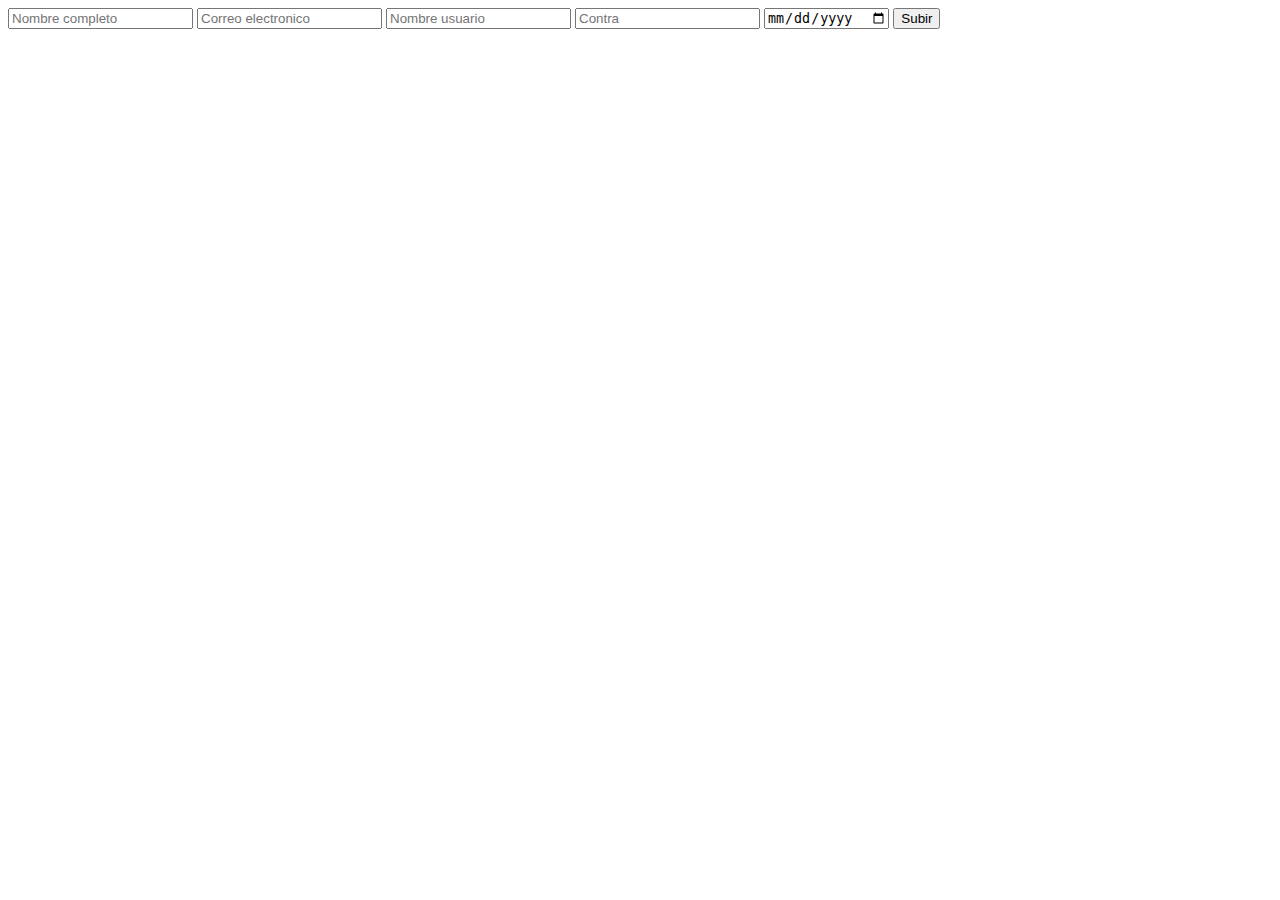
==== frontend/index.html @ 66cf6f6a "Creacion Alta User Fetch" ====
<!DOCTYPE html>
<html lang="en">
<head>
    <meta charset="UTF-8">
    <meta name="viewport" content="width=device-width, initial-scale=1.0">
    <script src="../frontend/script.js/fetch.js" defer></script>
    <title>login</title>
</head>
<body>
    <form action="../backend/index.php" method="post" enctype="multipart/form-data" id="form-fetch">
        <!-- <button type="">Crear Usuario</button> -->
        <!-- <script> console.log("ASDSAD")</script> -->
        <input type="text" name="nombreCompleto" placeholder="Nombre completo">
        <input type="email" name="correoElectronico" placeholder="Correo electronico">
        <input type="text" name="nombreUsuario" placeholder="Nombre usuario">
        <input type="password" name="pass" placeholder="Contra">
        <input type="date" name="fechaNacimiento" placeholder="fecha nacimiento">
        <button type="submit" >Subir</button>
    </form>
</body>
</html>
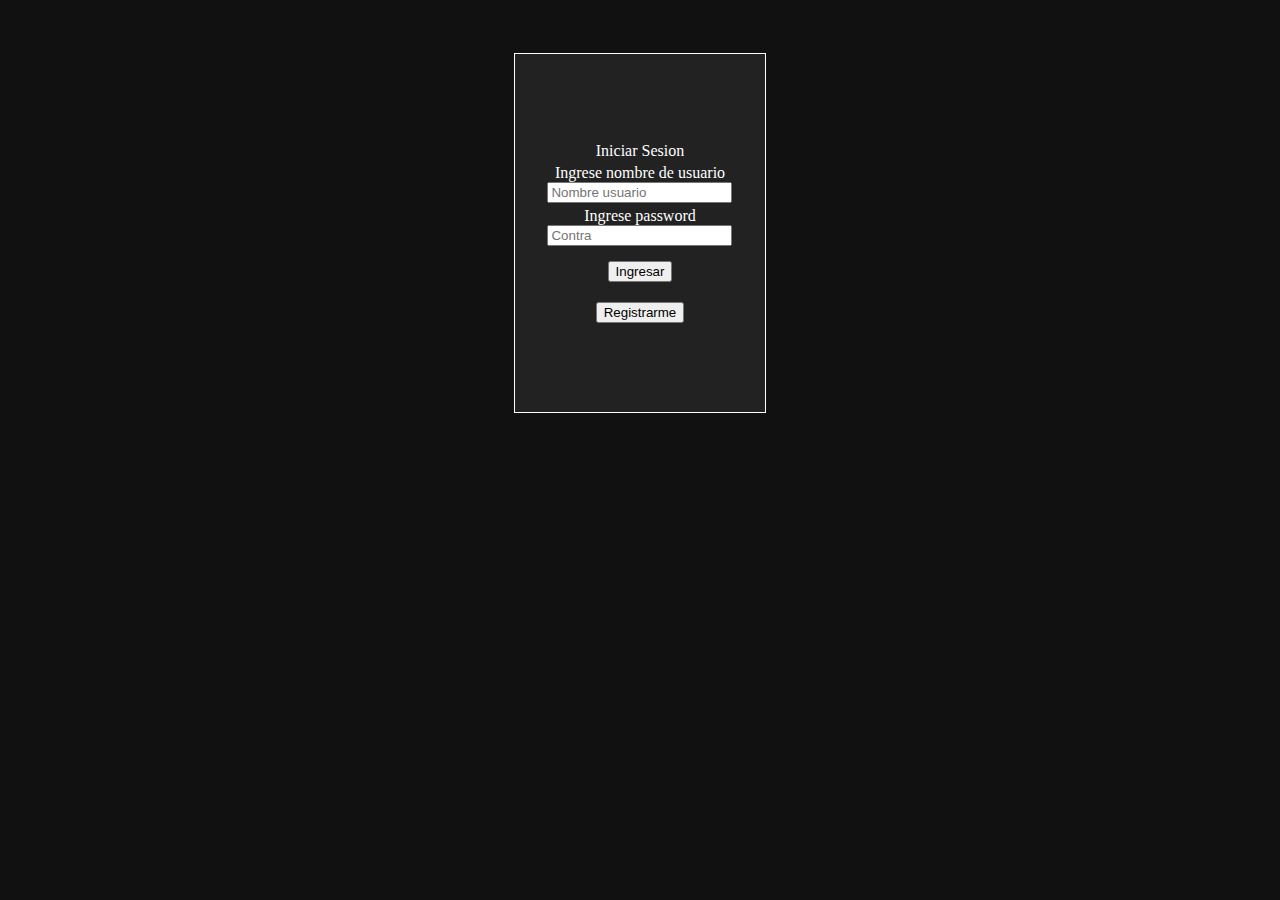
==== commit a338c883: "Menu login creado. Sin funcionalidad" ====
--- a/frontend/index.html
+++ b/frontend/index.html
@@ -3,19 +3,44 @@
 <head>
     <meta charset="UTF-8">
     <meta name="viewport" content="width=device-width, initial-scale=1.0">
-    <script src="../frontend/script.js/fetch.js" defer></script>
+    <!-- <script src="../frontend/script.js/fetch.js" defer></script> -->
+    <script src="../frontend/script.js/script.js" defer></script>
+    <script src="../frontend/script.js/ajax.js" defer></script>
+    <link rel="stylesheet" href="../frontend/css/style.css">
     <title>login</title>
 </head>
 <body>
-    <form action="../backend/index.php" method="post" enctype="multipart/form-data" id="form-fetch">
-        <!-- <button type="">Crear Usuario</button> -->
-        <!-- <script> console.log("ASDSAD")</script> -->
-        <input type="text" name="nombreCompleto" placeholder="Nombre completo">
-        <input type="email" name="correoElectronico" placeholder="Correo electronico">
-        <input type="text" name="nombreUsuario" placeholder="Nombre usuario">
-        <input type="password" name="pass" placeholder="Contra">
-        <input type="date" name="fechaNacimiento" placeholder="fecha nacimiento">
-        <button type="submit" >Subir</button>
-    </form>
+    <div class="contanier-form-register">
+        <form action="../backend/index.php" method="post" enctype="multipart/form-data" id="form-login" class="form-login">
+            <!-- <button type="">Crear Usuario</button> -->
+            <!-- <script> console.log("ASDSAD")</script> -->
+            <label for="">Iniciar Sesion</label>
+            <label for="">Ingrese nombre de   usuario</label>
+            <input type="text" name="nombreUsuario" placeholder="Nombre usuario">
+            <label for="">Ingrese password</label>
+            <input type="password" name="pass" placeholder="Contra">
+            <button type="submit" >Ingresar</button>
+            <button type="submit" id="btn-registrarme">Registrarme</button>
+        </form>
+        <form action="../backend/index.php" method="post" enctype="multipart/form-data" id="form-register" class="form-register oculto" >
+            <!-- <button type="">Crear Usuario</button> -->
+            <!-- <script> console.log("ASDSAD")</script> -->
+            <label for="">Registrarse</label>
+            <label for="">Ingrese nombre completo</label>
+            <input type="text" name="nombreCompleto" placeholder="Nombre completo">
+            <label for="">Ingrese correo electronico</label>
+            <input type="email" name="correoElectronico" placeholder="Correo electronico">
+            <label for="">Ingrese nombre de usuario</label>
+            <input type="text" name="nombreUsuario" placeholder="Nombre usuario">
+            <label for="">Ingrese password</label>
+            <input type="password" name="pass" placeholder="Contra">
+            <label for="">Ingrese fecha de nacimiento</label>
+            <input type="date" name="fechaNacimiento" placeholder="fecha nacimiento">
+            <div>
+                <button type="submit" >Registrarse</button>
+                <button type="button" id="btn-volver">Volver</button>
+            </div>
+        </form>
+    </div>
 </body>
 </html>--- a/frontend/css/style.css
+++ b/frontend/css/style.css
@@ -0,0 +1,50 @@
+*{
+ box-sizing: border-box;   
+}
+
+.form-register{
+    display: flex;
+    flex-direction: column;
+    align-items: center;
+    justify-content: center;
+    background-color: #222;
+    border: #fff 1px solid;
+    color: #fff;
+    width: 20%;
+    height: 100%;
+}
+.form-login{
+    display: flex;
+    flex-direction: column;
+    align-items: center;
+    justify-content: center;
+    background-color: #222;
+    border: #fff 1px solid;
+    color: #fff;
+    width: 20%;
+    height: 80%;
+}
+
+.oculto{
+    display: none;
+}
+
+.contanier-form-register{
+    display: flex;
+    flex-direction: column;
+    justify-content: center;
+    align-items: center;
+    height: 50vh;
+}
+
+label{
+    padding-top: 4px;
+}
+button{
+    margin-top: 15px;
+    margin-bottom: 5px;
+}
+
+body{
+    background-color: #111;
+}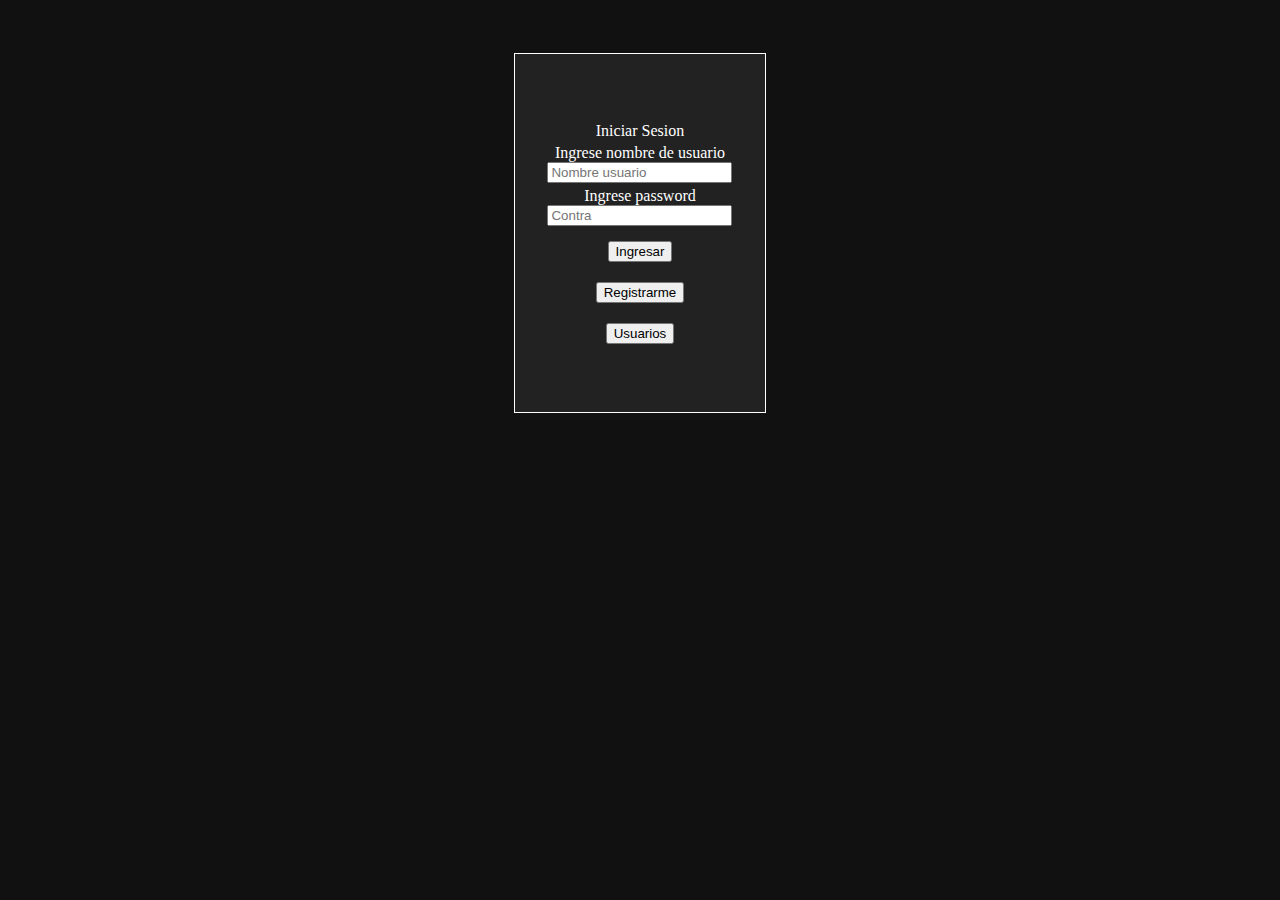
==== commit 571b6df0: "login terminado con fetch, falta ajax" ====
--- a/frontend/index.html
+++ b/frontend/index.html
@@ -1,46 +1,78 @@
 <!DOCTYPE html>
 <html lang="en">
-<head>
-    <meta charset="UTF-8">
-    <meta name="viewport" content="width=device-width, initial-scale=1.0">
-    <!-- <script src="../frontend/script.js/fetch.js" defer></script> -->
-    <script src="../frontend/script.js/script.js" defer></script>
-    <script src="../frontend/script.js/ajax.js" defer></script>
-    <link rel="stylesheet" href="../frontend/css/style.css">
+  <head>
+    <meta charset="UTF-8" />
+    <meta name="viewport" content="width=device-width, initial-scale=1.0" />
+    <script src="../frontend/scripts/script.js"  type="module" defer></script>
+    <!-- <script src="../frontend/scripts/fetch.js" defer></script> -->
+    <!-- <script src="../frontend/script.js/ajax.js" defer></script> -->
+    <link rel="stylesheet" href="../frontend/css/style.css" />
     <title>login</title>
-</head>
-<body>
+  </head>
+  <body>
     <div class="contanier-form-register">
-        <form action="../backend/index.php" method="post" enctype="multipart/form-data" id="form-login" class="form-login">
-            <!-- <button type="">Crear Usuario</button> -->
-            <!-- <script> console.log("ASDSAD")</script> -->
-            <label for="">Iniciar Sesion</label>
-            <label for="">Ingrese nombre de   usuario</label>
-            <input type="text" name="nombreUsuario" placeholder="Nombre usuario">
-            <label for="">Ingrese password</label>
-            <input type="password" name="pass" placeholder="Contra">
-            <button type="submit" >Ingresar</button>
-            <button type="submit" id="btn-registrarme">Registrarme</button>
-        </form>
-        <form action="../backend/index.php" method="post" enctype="multipart/form-data" id="form-register" class="form-register oculto" >
-            <!-- <button type="">Crear Usuario</button> -->
-            <!-- <script> console.log("ASDSAD")</script> -->
-            <label for="">Registrarse</label>
-            <label for="">Ingrese nombre completo</label>
-            <input type="text" name="nombreCompleto" placeholder="Nombre completo">
-            <label for="">Ingrese correo electronico</label>
-            <input type="email" name="correoElectronico" placeholder="Correo electronico">
-            <label for="">Ingrese nombre de usuario</label>
-            <input type="text" name="nombreUsuario" placeholder="Nombre usuario">
-            <label for="">Ingrese password</label>
-            <input type="password" name="pass" placeholder="Contra">
-            <label for="">Ingrese fecha de nacimiento</label>
-            <input type="date" name="fechaNacimiento" placeholder="fecha nacimiento">
-            <div>
-                <button type="submit" >Registrarse</button>
-                <button type="button" id="btn-volver">Volver</button>
-            </div>
-        </form>
+      <!-- ---------------FORM LOGIN--------------- -->
+      <form
+        action="../backend/index.php"
+        method="post"
+        enctype="multipart/form-data"
+        id="form-login"
+        class="form-login"
+      >
+        <!-- <button type="">Crear Usuario</button> -->
+        <!-- <script> console.log("ASDSAD")</script> -->
+        <label for="">Iniciar Sesion</label>
+        <label for="">Ingrese nombre de usuario</label>
+        <input type="text" name="nombreUsuario" placeholder="Nombre usuario"  />
+        <label for="">Ingrese password</label>
+        <input type="password" name="pass" placeholder="Contra" />
+        <button type="submit" id="btn-login-user">Ingresar</button>
+        <button type="submit" id="btn-registrarme">Registrarme</button>
+        <button type="button" id="btn-getUsuarios">Usuarios</button>
+      </form>
+      <!-- ---------------FORM REGISTER--------------- -->
+      <form 
+        action="../backend/index.php"
+        method="post"
+        enctype="multipart/form-data"
+        id="form-register"
+        class="form-register oculto"
+      >
+        <!-- <button type="">Crear Usuario</button> -->
+        <!-- <script> console.log("ASDSAD")</script> -->
+        <label for="">Registrarse</label>
+        <label for="">Ingrese nombre completo</label>
+        <input
+          type="text"
+          name="nombreCompleto"
+          placeholder="Nombre completo"
+          required
+        />
+        <label for="">Ingrese correo electronico</label>
+        <input
+          type="email"
+          name="correoElectronico"
+          placeholder="Correo electronico"
+          required
+        />
+        <label for="">Ingrese nombre de usuario</label>
+        <input type="text" name="nombreUsuario" placeholder="Nombre usuario" required/>
+        <label for="">Ingrese password</label>
+        <input type="password" name="pass" placeholder="Contra" required/>
+        <label for="">Ingrese fecha de nacimiento</label>
+        <input
+          type="date"
+          name="fechaNacimiento"
+          placeholder="fecha nacimiento"
+          required
+        />
+        <div>
+          <button type="submit">Registrarse</button>
+          <button type="button" id="btn-volver">Volver</button>
+        </div>
+      </form>
+
     </div>
-</body>
-</html>+    <div id="div-container-table"></div>
+  </body>
+</html>
--- a/frontend/css/style.css
+++ b/frontend/css/style.css
@@ -25,6 +25,7 @@
     height: 80%;
 }
 
+
 .oculto{
     display: none;
 }
@@ -47,4 +48,29 @@
 
 body{
     background-color: #111;
+}
+
+/* TABLA DE USUARIOS */
+#div-container-table{
+    display: flex;
+    justify-content: center;
+}
+table{
+    background-color: #222;
+    border: #fff 1px solid;
+    color: #fff;
+    border-collapse: collapse;
+}
+td,th{
+    border: 1px solid #fff;
+}
+
+td{
+    text-align: center;
+} 
+tr:hover{
+    background-color: #555;
+}
+th{
+    background-color: #555;
 }